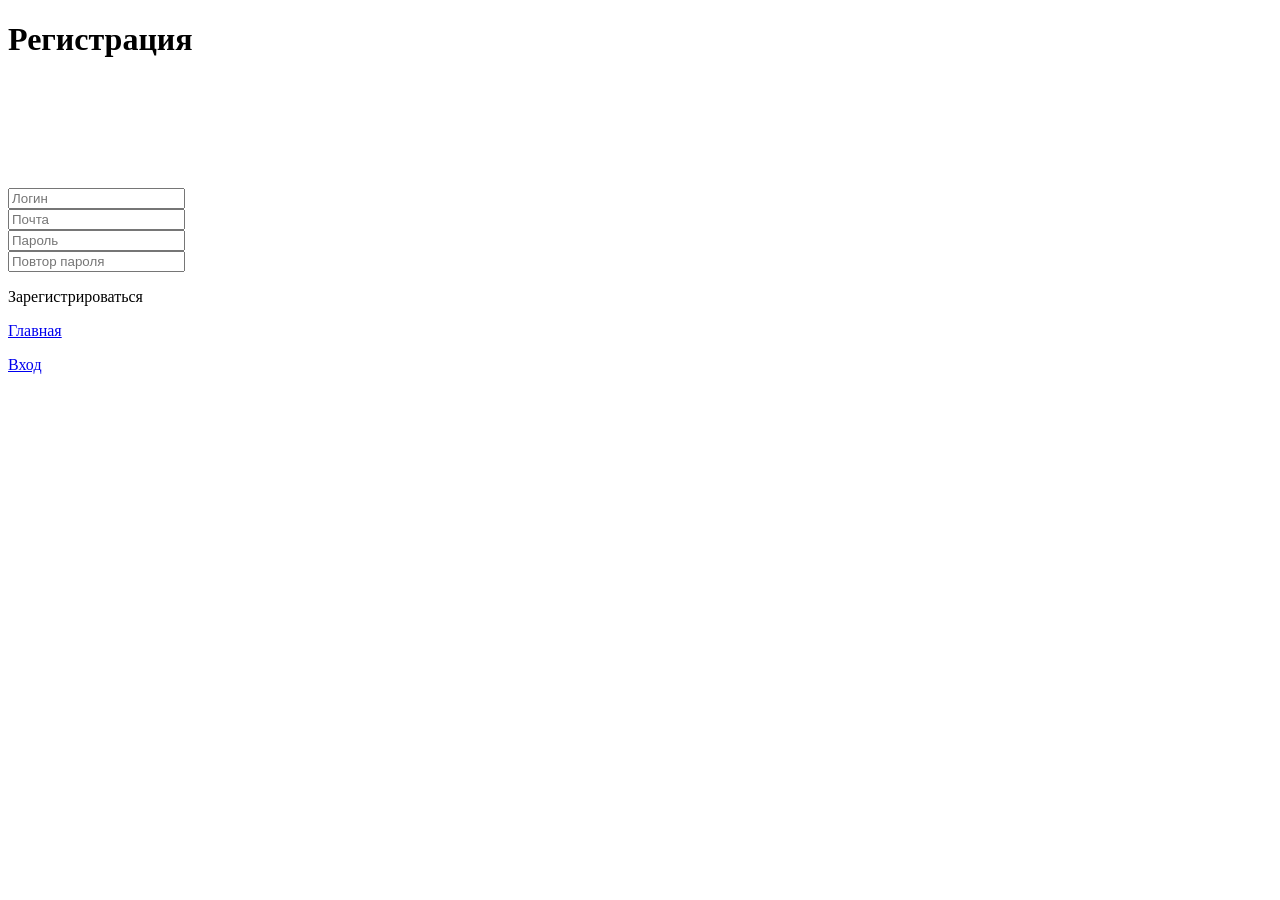
==== Regist.html @ 27b522ec "Add files via upload" ====
<!DOCTYPE html>
<html lang = "ru">
<head>
    <title> PlayBaza - Регистрация </title>
    <meta charset = "UTF-8">
    <meta name="autor" content = "Абашин Иван">
    <meta name="viewport" content="width=device-width, initial-scale=1.0">
    <link rel="stylesheet" href="css/style.css">
</head>
<body>
<div>
<div>
<header class="auth-header">
    <h1> Регистрация </h1>
</header>
</div>
<div> 
    <br><br><br><br><br><br>
    <div class="Polevvoda">
        <div id="registr_login_div"> 
            <input placeholder="Логин" class="Pole" type="text" id="registr_login_input"> 
        </div>
        <div id="registr_email_div"> 
            <input placeholder="Почта" class="Pole" type="email" id="registr_email_input"> 
        </div>
        <div id="registr_password_div"> 
            <input placeholder="Пароль" class="Pole" type="password" id="registr_password_input"> 
        </div>
        <div id="registr_password2_div"> 
            <input placeholder="Повтор пароля" class="Pole" type="password" id="registr_password2_input"> 
        </div>
    </div>
    
    <aside>
        <div class="Zareg" id="registr_knopka_zareg">
            <p> Зарегистрироваться </p>
        </div>

        <a href="Osnova.html">
            <div class="Glav" id="registr_glav_button">
                <p> Главная </p> 
            </div>
        </a>

        <a href="Vhod.html"> 
            <div class="Vhod" id="registr_vhod_button">
                <p> Вход </p>
            </div>
        </a>
        
        
    </aside>
</div>
<script src="js/kode.js"></script>
</body>
</html>
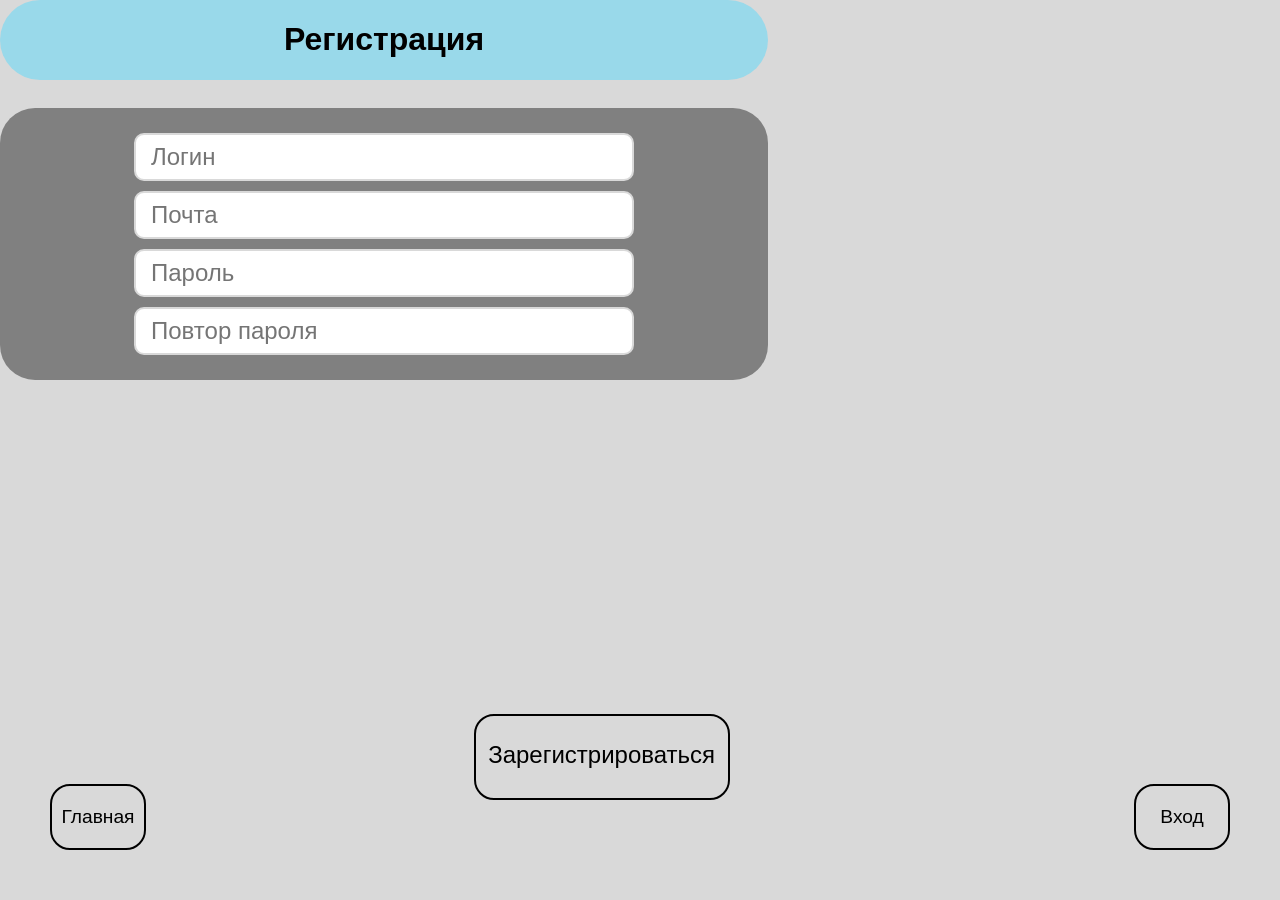
==== commit 2f0d7a75: "Update Regist.html" ====
--- a/Regist.html
+++ b/Regist.html
@@ -36,7 +36,7 @@
             <p> Зарегистрироваться </p>
         </div>
 
-        <a href="Osnova.html">
+        <a href="index.html">
             <div class="Glav" id="registr_glav_button">
                 <p> Главная </p> 
             </div>
@@ -53,4 +53,4 @@
 </div>
 <script src="js/kode.js"></script>
 </body>
-</html>+</html>
--- a/css/style.css
+++ b/css/style.css
@@ -0,0 +1,352 @@
+body {
+    background-color: #D9D9D9;
+    margin: 0;
+    padding: 0;
+    font-family: Arial;
+}
+
+a:link, a:visited, a:hover, a:active {
+    color: black;
+    text-decoration: none;
+    font-family: Arial;
+}
+a:active {
+    font-weight: bold;
+}
+header {
+    display: flex;
+    position: fixed;
+    height: 80px;
+    background-color: #99d9EA;
+    z-index: 2;
+    min-width: 450px;
+    flex-flow: row nowrap;
+}
+header:not(.auth-header) {
+    width: 100%;
+    justify-content: space-between;
+}
+header.auth-header {
+    width: 60%;
+    justify-content: center;
+    border-radius: 40px;
+    justify-self: center;
+}
+.kub, .kub_reg, .kub_poi {
+    display: flex;
+    padding: 3px;
+    margin-left: 1px;
+    margin-top: 5px;
+    font-size: 110%;
+    border: 3px solid black;
+    border-radius: 10px;
+    cursor: pointer;
+}
+.kub {
+    width: 70px;
+    height: 50px;
+}
+.kub_reg {
+    width: 110px;
+    height: 50px;
+}
+.kub_poi {
+    width: 50px;
+    height: 50px;
+}
+.kub:hover, .kub_reg:hover, .kub_poi:hover {
+    border: 3px solid grey;
+}
+.kub:active {
+    font-weight: bold;
+}
+
+.kub-name {
+    display: flex;
+    width: 75px;
+    height: 50px;
+    padding: 2px;
+    margin-left: 1%;
+    margin-top: 3px;
+    flex-wrap: wrap;
+    font-weight: bold;
+    font-size: 130%;
+}
+
+.kub_logo {
+    display: flex;
+    width: 70px;
+    height: 70px;
+    padding: 3px;
+    margin-left: 0px;
+    margin-top: 5px;
+    font-size: 110%;
+}
+.kub_Vvod {
+    display: flex;
+    width: 2000px;
+    height: 50px;
+    padding: 3px;
+    margin-left: 1px;
+    margin-top: 5px;
+    font-size: 110%;
+    border: 3px solid black;
+    border-radius: 10px;
+}
+.kub_Vvod input {
+    width: 100%;
+}
+.Onas, .Poders, .Glav, .Vhod, .Zareg {
+    z-index: 1000;
+    display: block;
+    position: fixed;
+    border: 2px solid black;
+    border-radius: 20px;
+    padding: 1px;
+    color: black;
+    font-size: 120%;
+    text-align: center;
+    text-decoration: none;
+    justify-content: center;
+}
+.Onas, .Glav {
+    width: 90px;
+    height: 60px;
+    bottom: 50px;
+    left: 50px;
+}
+.Poders, .Vhod {
+    width: 90px;
+    height: 60px;
+    bottom: 50px;
+    right: 50px;
+}
+.Zareg {
+    width: 250px;
+    height: 80px;
+    bottom: 100px;
+    right: 43%;
+    font-size: 150%;
+    cursor: pointer;
+    background-color: transparent;
+}
+.Glav:hover, .Vhod:hover, .Zareg:hover, .Onas:hover, .Poders:hover {
+    color: grey;
+    border-color: grey;
+}
+.Onas:active {
+    font-weight: bold;
+}
+.hidden {
+    visibility: hidden;
+}
+.hidden1, .hidden2 {
+    display: none;
+}
+.Popular {
+    width: 60%;
+    border-radius: 35px;
+    padding: 3px;
+    height: 400px;
+    border: 3px solid black;
+    justify-self: center;
+    text-align: center;
+}
+.Spisok {
+    display: grid;
+    grid-template-columns: 1fr;
+    overflow-y: auto;
+    border: 3px solid black;
+    height: 70%;
+    border-radius: 10px;
+}
+.Spisok1 {
+    display: flex;
+    grid-template-columns: 1fr;
+    overflow-y: auto;
+    overflow-x: hidden;
+    height: 100%;
+    width: 125%;
+    border-radius: 10px;
+}
+.Spisok_element {
+    display: flex;
+    background-color: gray;
+    border-radius: 10px;
+    border: 1px solid black;
+    height: 100px;
+    flex-flow: row nowrap;
+    padding: 3px;
+}
+.Name, .Detals, .Kate {
+    display: flex;
+    padding: 3px;
+    margin-left: 1px;
+    margin-top: 5px;
+    font-size: 110%;
+    border: 2px solid black;
+    border-radius: 10px;
+}
+.Name {
+    width: 200px;
+    margin-top: 20px;
+}
+.Detals {
+    width: 300px;
+    font-size: 70%;
+    margin-top: 20px;
+    margin-left: 5px;
+}
+.Kate {
+    width: 200px;
+    font-size: 70%;
+    margin-top: 20px;
+    margin-left: 5px;
+}
+.Kate1 {
+    display: flex;
+    width: 110%;
+    font-size: 70%;
+    flex-flow: row nowrap;
+    border: 0px solid black;
+}
+.Poisk {
+    width: 60%;
+    border-radius: 35px;
+    padding: 3px;
+    height: 500px;
+    justify-self: center;
+    text-align: center;
+    flex-flow: row nowrap;
+}
+.janr {
+    width: 13%;
+    border: 3px solid black;
+    height: 66%;
+    padding: 10px;
+}
+.Podval {
+    z-index: 997;
+    display: block;
+    position: fixed;
+    background-color: #99d9EA;
+    padding: 1px;
+    color: black;
+    width: 100%;
+    height: 40px;
+    text-align: center;
+    text-decoration: none;
+    bottom: 0px;
+    justify-content: center;
+}
+.Polevvoda {
+    width: 60%;
+    border-radius: 35px;
+    padding: 3px;
+    max-height: 400px;
+    min-height: 200px;
+    justify-self: center;
+    text-align: center;
+    background-color: grey;
+    display: flex;
+    flex-direction: column;
+    align-items: center;
+    padding: 20px 0;
+}
+.Pole {
+    width: 500px;
+    font-size: 150%;
+    border: 2px solid #D9D9D9;
+    border-radius: 10px;
+    padding: 8px 15px;
+    outline: none;
+    transition: all 0.3s ease;
+    box-sizing: border-box;
+    max-width: 90%;
+}
+.Pole:focus {
+    border-color: #99d9EA;
+    box-shadow: 0 0 5px rgba(153, 217, 234, 0.5);
+}
+#registr_login_div, #registr_email_div, #registr_password_div, #registr_password2_div,
+#vhod_login_div, #vhod_password_div {
+    width: 100%;
+    display: flex;
+    justify-content: center;
+    margin: 5px 0;
+}
+@media screen and (max-width: 1024px) {
+    header.auth-header {
+        width: 100%;
+        border-radius: 0;
+        justify-self: stretch;
+        min-width: auto;
+    }
+    header.auth-header h1 {
+        margin: 0 auto;
+        padding: 30px;
+        font-size: 24px;
+    }
+    .Polevvoda {
+        width: 90%;
+        max-height: none;
+        min-height: auto;
+        padding: 15px 0;
+        margin-top: 100px;
+        margin-bottom: 20px;
+    }
+    .Pole {
+        width: 90%;
+        font-size: 16px;
+        padding: 12px 15px;
+    }
+    #registr_login_div, #registr_email_div, #registr_password_div, #registr_password2_div {
+        margin: 8px 0;
+    }
+    .Zareg, .Glav, .Vhod {
+        position: static;
+        margin: 10px auto;
+        display: block;
+    }
+    aside {
+        display: flex;
+        flex-direction: column;
+        align-items: center;
+        gap: 15px;
+        margin-top: 20px;
+        margin-bottom: 60px;
+        width: 100%;
+    }
+    .Zareg {
+        width: 80%;
+        max-width: 300px;
+        height: 70px;
+        font-size: 20px;
+        background-color: #D9D9D9;
+    }
+    .Vhod {
+        width: 80%;
+        max-width: 300px;
+        height: 70px;
+        font-size: 20px;
+        background-color: #D9D9D9;
+        position: static;
+        right: auto;
+        bottom: auto;
+    }
+    .Glav {
+        width: 80%;
+        max-width: 300px;
+        height: 70px;
+        font-size: 20px;
+        background-color: #D9D9D9;
+        position: static;
+        left: auto;
+        bottom: auto;
+    }
+    a {
+        width: 100%;
+        display: flex;
+        justify-content: center;
+    }
+}   
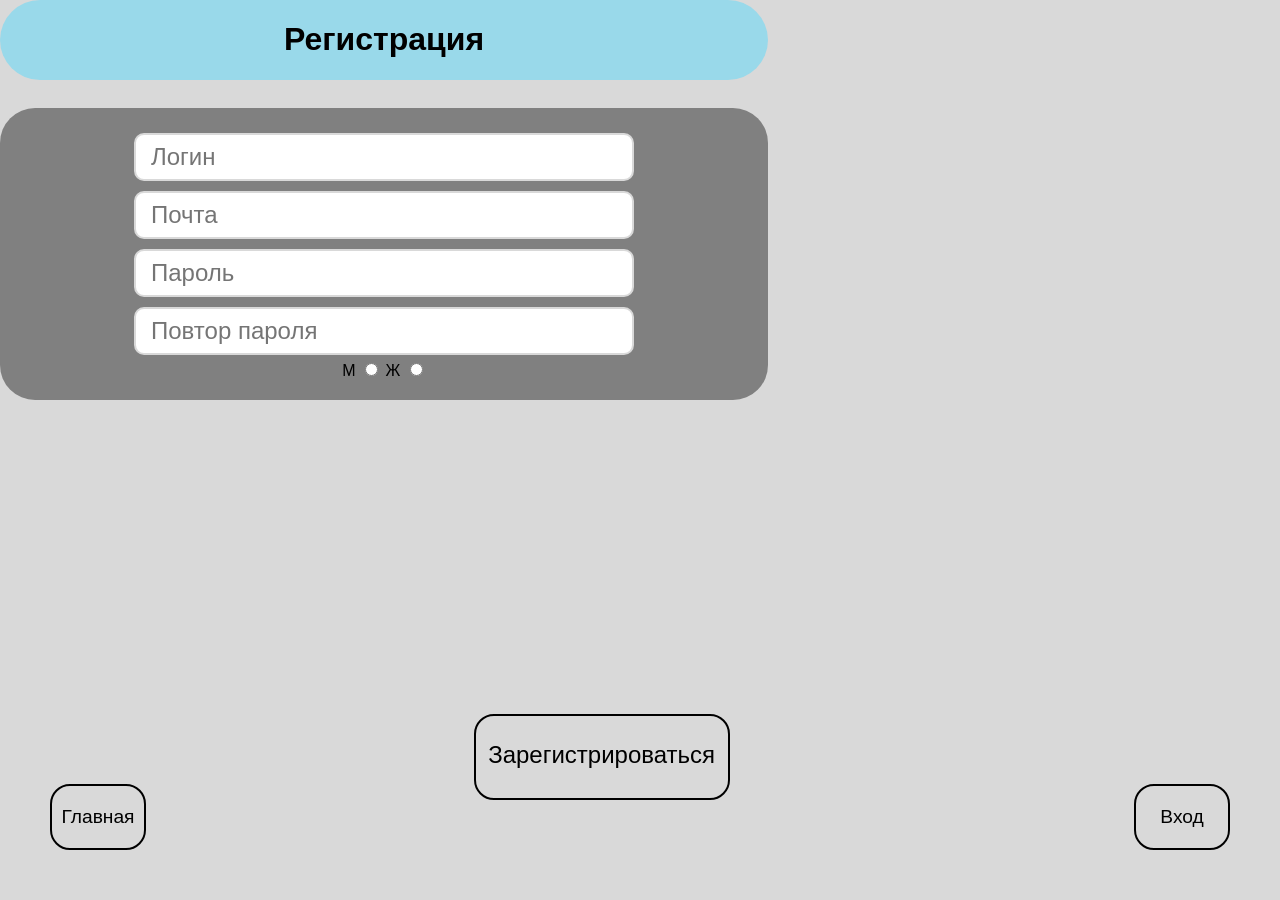
==== commit 482c49ed: "Update Regist.html" ====
--- a/Regist.html
+++ b/Regist.html
@@ -17,19 +17,28 @@
 <div> 
     <br><br><br><br><br><br>
     <div class="Polevvoda">
-        <div id="registr_login_div"> 
-            <input placeholder="Логин" class="Pole" type="text" id="registr_login_input"> 
+        <div id="registr_login_div">
+            <input placeholder="Логин" class="Pole" type="text" id="registr_login_input" maxlength="25">
         </div>
-        <div id="registr_email_div"> 
-            <input placeholder="Почта" class="Pole" type="email" id="registr_email_input"> 
+        <div id="registr_email_div">
+            <input placeholder="Почта" class="Pole" type="email" id="registr_email_input" maxlength="35">
         </div>
-        <div id="registr_password_div"> 
-            <input placeholder="Пароль" class="Pole" type="password" id="registr_password_input"> 
+        <div id="registr_password_div">
+            <input placeholder="Пароль" class="Pole" type="password" id="registr_password_input" maxlength="25">
         </div>
-        <div id="registr_password2_div"> 
-            <input placeholder="Повтор пароля" class="Pole" type="password" id="registr_password2_input"> 
+        <div id="registr_password2_div">
+            <input placeholder="Повтор пароля" class="Pole" type="password" id="registr_password2_input" maxlength="25">
         </div>
-    </div>
+        <div id="Female_vibor">
+            <form method="POST" id="gender_form">
+                <label class="gender-label"> М  </label> 
+                <input type="radio" name="gender" class="gender-radio" id="Female_Muzik" value="male">
+                <label class="gender-label"> Ж  </label> 
+                <input type="radio" name="gender" class="gender-radio" id="Female_Jensk" value="female"> <br>
+            </form>
+        </div>
+        <div id="error_messages" class="error-container"></div>
+    </div>    
     
     <aside>
         <div class="Zareg" id="registr_knopka_zareg">
